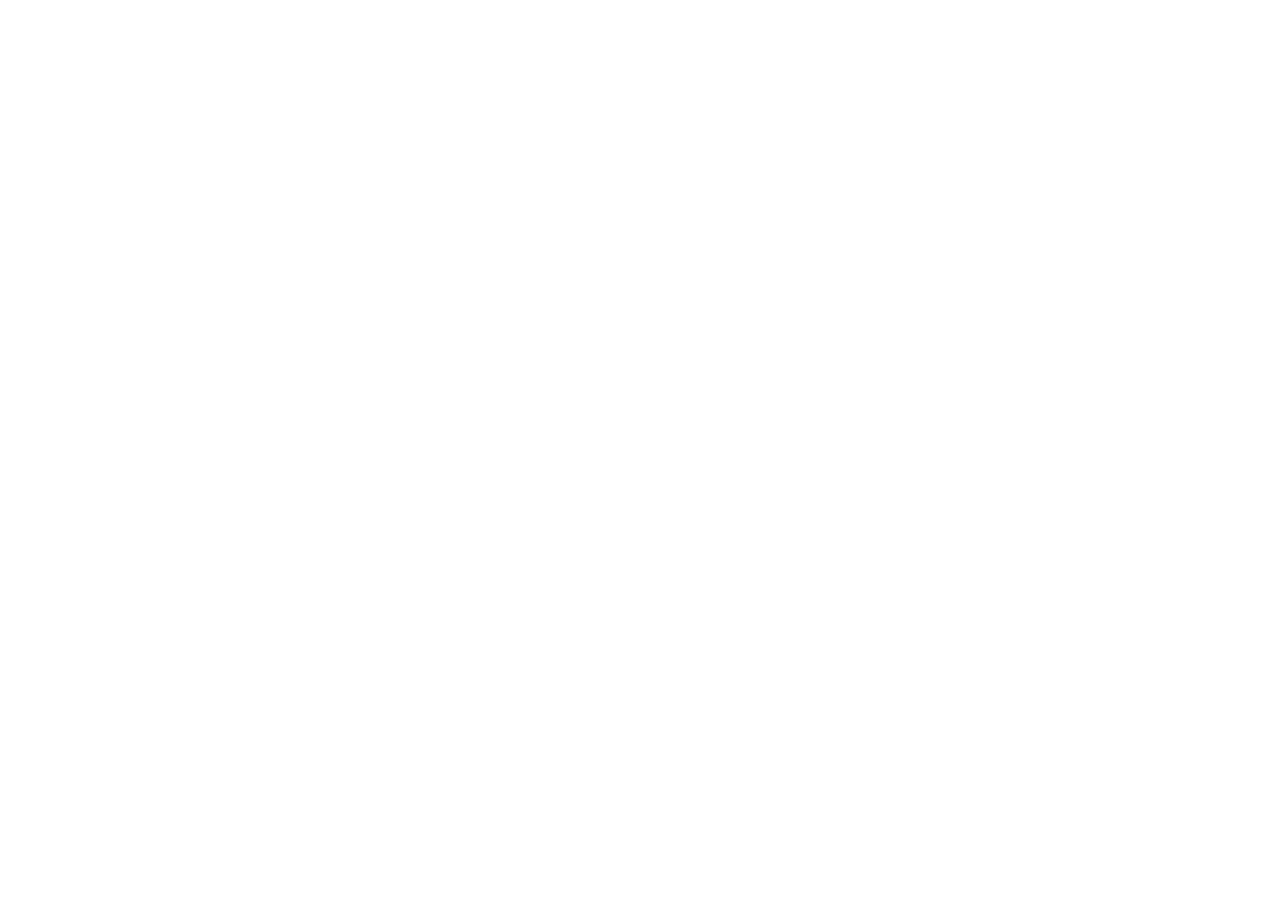
==== rp/index.html @ 9cd03117 "first commit" ====
<html>
  <head>
    <title></title>
    <meta content="">
    <style></style>
        
        <SCRIPT TYPE="text/javascript">
        <!--
        function popup(mylink, windowname)
        {
        if (! window.focus)return true;
        var href;
        if (typeof(mylink) == 'string')
        href=mylink;
        else
        href=mylink.href;
        window.open(href, windowname, 'width=310,height=295,left=1654,top=794,scrollbars=yes');
        //window.open(href, windowname, 'width=310,height=295,left=1654,top=0,scrollbars=yes');
        return false;
        }
        //-->
        </SCRIPT>
    
    </head>
  <BODY onLoad="popup('/index2.html', 'ad')">
</html>
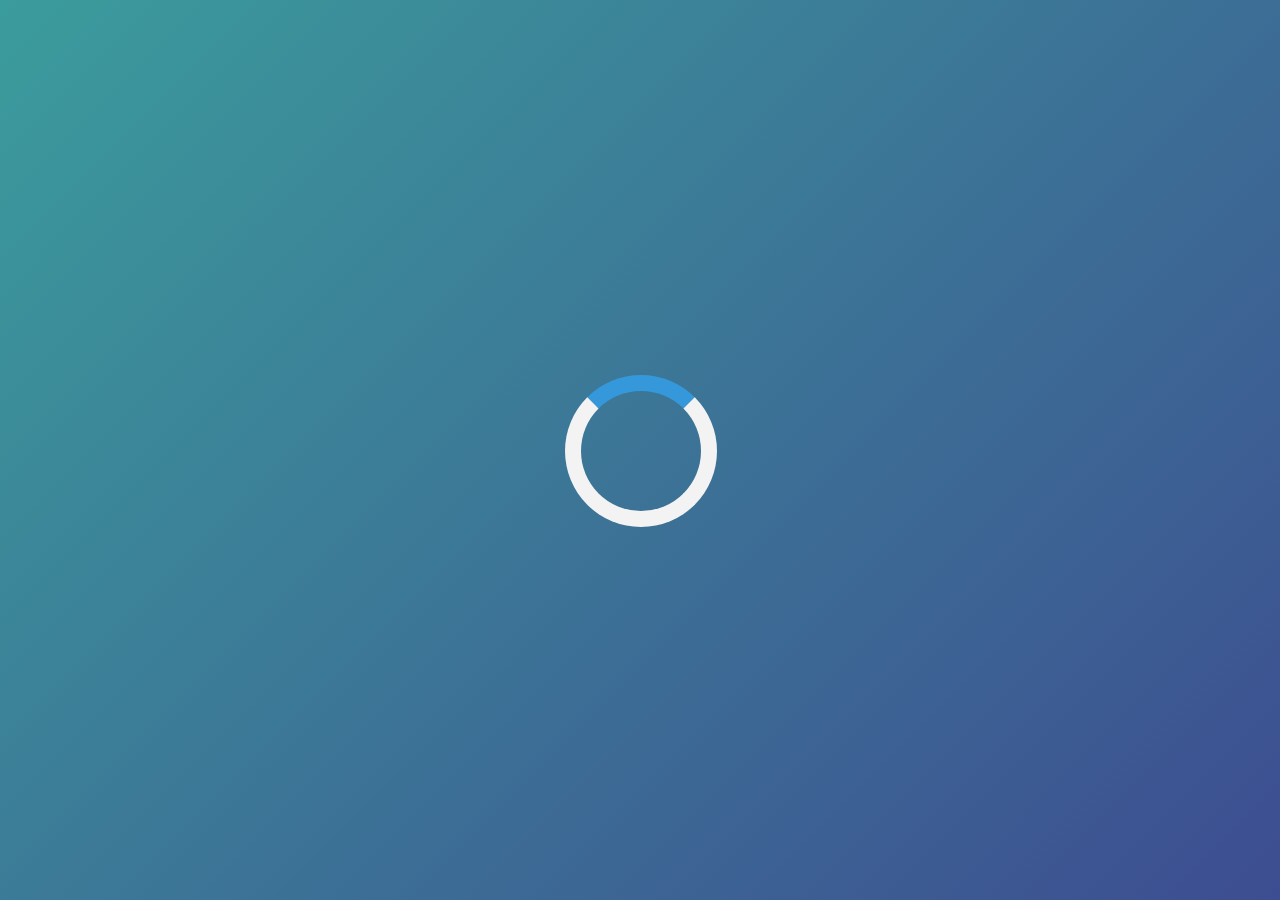
==== commit 114c5667: "made timer scalable" ====
--- a/rp/index.html
+++ b/rp/index.html
@@ -1,26 +1,63 @@
-<html>
-  <head>
-    <title></title>
-    <meta content="">
-    <style></style>
-        
-        <SCRIPT TYPE="text/javascript">
-        <!--
-        function popup(mylink, windowname)
-        {
-        if (! window.focus)return true;
-        var href;
-        if (typeof(mylink) == 'string')
-        href=mylink;
-        else
-        href=mylink.href;
-        window.open(href, windowname, 'width=310,height=295,left=1654,top=794,scrollbars=yes');
-        //window.open(href, windowname, 'width=310,height=295,left=1654,top=0,scrollbars=yes');
-        return false;
-        }
-        //-->
-        </SCRIPT>
+<!doctype html>
+<html lang="en">
+<head>
+  <meta charset="utf-8">
+  <meta name="viewport" content="user-scalable=no">
+  <title>RP FLAC Player</title>
+  <link rel="stylesheet" href="./styles.css">
+  <link rel = "icon" type = "image / png" href = "https://www.radioparadise.com/graphics/fb_logo.png">
+</head>
+<body>
+  <div id="loader"></div>
+  <div style="display:none;" id="mainPage" class="animate-bottom">
+    <!-- Cover -->
+    <div id="cover"></div>
+
+    <!-- Top Info -->
+    <div id="title">
+      <span id="track"></span>
+      <!--<div id="album"></div> -->
+      <div id="album"></div>
+      <!--<div id="timer">0:00</div>-->
+      <!-- <div id="timer">0:00</div> -->
+      <!-- <div id="duration">0:00</div> -->
+    </div>
+
+    <!-- Controls -->
+    <div class="controlsOuter">
+      <div class="controlsInner">
+        <div id="loading"></div>
+        <div id="nextLoading"></div>
+        <div id="prevLoading"></div>
+        <div class="btn" id="playBtn"></div>
+        <div class="btn" id="pauseBtn"></div>
+        <div class="btn" id="prevBtn"></div>
+        <div class="btn" id="nextBtn"></div>
+      </div>
+      <!--<div id="flac"><a target="_blank" href="https://www.radioparadise.com/"><img src="./flac_logo_transparent.png"></a></div>-->
+      <div class="btn" id="playlistBtn"></div>
+      <div class="btn" id="volumeBtn"></div>
+      <div id="timer">0:00</div>
+    </div>
     
-    </head>
-  <BODY onLoad="popup('/index2.html', 'ad')">
+    <!-- Playlist -->
+    <div id="playlist">
+      <div id="list"></div>
+    </div>
+
+    <!-- Progress -->
+    <div id="progress"></div>
+
+    <!-- Volume -->
+    <div id="volume" class="fadeout">
+      <div id="barFull" class="bar"></div>
+      <div id="barEmpty" class="bar"></div>
+      <div id="sliderBtn"></div>
+    </div>
+  </div>
+
+  <!-- Scripts -->
+  <script src="./howler-core.js"></script>
+  <script src="./player.js"></script>
+</body>
 </html>
--- a/rp/styles.css
+++ b/rp/styles.css
@@ -0,0 +1,495 @@
+html {
+    width: 100%;
+    height: 100%;  
+    overflow: hidden;
+    padding: 0;
+    margin: 0;
+    outline: 0;
+  }
+  
+  body {
+    width: 100%;
+    height: 100%;
+    padding: 0;
+    margin: 0;
+    overflow: hidden;
+    background: #3B9C9C;
+    background: -moz-linear-gradient(-45deg, #3B9C9C 0%, #3d4d91 100%);
+    background: -webkit-linear-gradient(-45deg, #3B9C9C 0%, #3d4d91 100%);
+    background: linear-gradient(135deg, #3B9C9C 0%, #3d4d91 100%);
+    filter: progid:DXImageTransform.Microsoft.gradient(startColorstr='#bb71f3', endColorstr='#3d4d91', GradientType=1);
+    font-family: "Helvetica Neue", "Futura", "Trebuchet MS", Arial;
+    -webkit-user-select: none;
+    user-select: none;
+    -webkit-tap-highlight-color: rgba(255, 255, 255, 0);
+  }
+  
+  /* Top Info */
+  #title {
+    position: absolute;
+    width: 100%;
+    top: 2%;
+    line-height: 22px;
+    height: 34px;
+    text-align: center;
+    font-size: 20px;
+    opacity: 0.9;
+    font-weight: 300;
+    color: #fff;
+    text-shadow: 1px 1px 2px rgba(0, 0, 0, 0.33);
+  }
+  #album {
+    position: fixed;
+    width: 65%;
+    top: 16%;
+    left: 17.5%;
+    line-height: 34px;
+    height: 34px;
+    text-align: center;
+    font-size: 20px;
+    opacity: 0.9;
+    font-weight: 300;
+    color: #fff;
+    text-shadow: 1px 1px 2px rgba(0, 0, 0, 0.33);
+  }
+  #duration {
+    position: absolute;
+    top: 0;
+    left: 3%;
+    text-align: left;
+    font-size: 34px;
+    opacity: 0.9;
+    font-weight: 300;
+    color: #fff;
+    text-shadow: 1px 1px 2px rgba(0, 0, 0, 0.33);
+  }
+  #timer {
+    position: absolute;
+    /*top: 360px;*/
+    top: 110%;
+    /* left: 3%; */
+    right: 4%;
+    text-align: right;
+    font-size: 22px;
+    opacity: 0.7;
+    font-weight: 300;
+    color: #fff;
+    text-shadow: 1px 1px 2px rgba(0, 0, 0, 0.33);    
+  }
+  
+  /* Controls */
+  .controlsOuter {
+    position: absolute;
+    width: 100%;
+    height: 70px;
+    bottom: 10%;
+  }
+  .controlsInner {
+    position: absolute;
+    width: 340px;
+    height: 70px;
+    left: 50%;
+    margin: 0 -170px;
+  }
+  .btn {
+    position: absolute;
+    cursor: pointer;
+    opacity: 0.7;
+    -webkit-filter: drop-shadow(1px 1px 2px rgba(0, 0, 0, 0.33));
+    filter: drop-shadow(1px 1px 2px rgba(0, 0, 0, 0.33));
+    -webkit-user-select: none;
+    user-select: none;
+  }
+  .btn:hover {
+    opacity: 1;
+  }
+  #playBtn {
+    background-image: url('[data-uri]');
+    width: 69px;
+    height: 70px;
+    left: 50%;
+    margin: auto -34.5px;
+  }
+  #pauseBtn {
+    background-image: url('[data-uri]');
+    width: 69px;
+    height: 70px;
+    left: 50%;
+    margin: auto -34.5px;
+    display: none;
+  }
+  #prevBtn {
+    background-image: url('[data-uri]');
+    width: 35px;
+    height: 35px;
+    left: 3%;
+    top: 50%;
+    margin: -17.5px auto;
+  }
+  #nextBtn {
+    background-image: url('[data-uri]');
+    width: 35px;
+    height: 35px;
+    right: 3%;
+    top: 50%;
+    margin: -17.5px auto;
+  }
+  #playlistBtn {
+    background-image: url('[data-uri]');
+    width: 35px;
+    height: 35px;
+    top: 130%;
+    right: 45%;
+    margin: -17.5px auto;
+  }
+  #volumeBtn {
+    background-image: url('[data-uri]');
+    width: 35px;
+    height: 35px;
+    top: 130%;
+    /* right: 3%; */
+    left: 4%;
+    margin: -17.5px auto;
+  }
+  
+  /* Progress */
+  #waveform {
+    width: 100%;
+    height: 30%;
+    position: absolute;
+    left: 0;
+    top: 50%;
+    margin: -15% auto;
+    display: none;
+    cursor: pointer;
+    opacity: 0.8;
+    -webkit-user-select: none;
+    user-select: none;
+  }
+  #waveform:hover {
+    opacity: 1;
+  }
+  #bar {
+    position: absolute;
+    top: 50%;
+    left: 0;
+    width: 100%;
+    height: 2px;
+    background-color: rgba(255, 255, 255, 0.9);
+    box-shadow: 1px 1px 2px rgba(0, 0, 0, 0.33);
+    opacity: 0.9;
+  }
+  #progress {
+    position: absolute;
+    top: 0;
+    left: 0;
+    width: 0%;
+    height: 100%;
+    background-color: rgba(0, 0, 0, 0.1);
+    z-index: -1;
+  }
+  
+  /* Loading */
+  #loading {
+    position: absolute;
+    left: 50%;
+    top: 50%;
+    margin: -35px;
+    width: 70px;
+    height: 70px;
+    background-color: #fff;
+    border-radius: 100%;  
+    -webkit-animation: sk-scaleout 1.0s infinite ease-in-out;
+    animation: sk-scaleout 1.0s infinite ease-in-out;
+    display: none;
+  }
+  @-webkit-keyframes sk-scaleout {
+    0% { -webkit-transform: scale(0) }
+    100% {
+      -webkit-transform: scale(1.0);
+      opacity: 0;
+    }
+  }
+  @keyframes sk-scaleout {
+    0% { 
+      -webkit-transform: scale(0);
+      transform: scale(0);
+    } 100% {
+      -webkit-transform: scale(1.0);
+      transform: scale(1.0);
+      opacity: 0;
+    }
+  }
+  
+  /* NextLoading */
+  #nextLoading {
+    position: absolute;
+    left: 100%;
+    top: 75%;
+    margin: -35px;
+    width: 35px;
+    height: 35px;
+    background-color: #fff;
+    border-radius: 100%;  
+    -webkit-animation: sk-scaleout 1.0s infinite ease-in-out;
+    animation: sk-scaleout 1.0s infinite ease-in-out;
+    display: none;
+  }
+  @-webkit-keyframes sk-scaleout {
+    0% { -webkit-transform: scale(0) }
+    100% {
+      -webkit-transform: scale(1.0);
+      opacity: 0;
+    }
+  }
+  @keyframes sk-scaleout {
+    0% { 
+      -webkit-transform: scale(0);
+      transform: scale(0);
+    } 100% {
+      -webkit-transform: scale(1.0);
+      transform: scale(1.0);
+      opacity: 0;
+    }
+  }
+
+  /* PrevLoading */
+  #prevLoading {
+    position: absolute;
+    left: 10%;
+    top: 75%;
+    margin: -35px;
+    width: 35px;
+    height: 35px;
+    background-color: #fff;
+    border-radius: 100%;  
+    -webkit-animation: sk-scaleout 1.0s infinite ease-in-out;
+    animation: sk-scaleout 1.0s infinite ease-in-out;
+    display: none;
+  }
+  @-webkit-keyframes sk-scaleout {
+    0% { -webkit-transform: scale(0) }
+    100% {
+      -webkit-transform: scale(1.0);
+      opacity: 0;
+    }
+  }
+  @keyframes sk-scaleout {
+    0% { 
+      -webkit-transform: scale(0);
+      transform: scale(0);
+    } 100% {
+      -webkit-transform: scale(1.0);
+      transform: scale(1.0);
+      opacity: 0;
+    }
+  }
+
+  /* Plylist */
+  #playlist {
+    width: 100%;
+    height: 100%;
+    position: absolute;
+    top: 0;
+    left: 0;
+    background-color: rgba(0, 0, 0, 0.5);
+    display: none;
+  }
+  #list {
+    width: 100%;
+    position: absolute;
+    top: 50%;
+    transform: translateY(-50%);
+  }
+  .list-song {
+    width: 100%;
+    height: 6vh;
+    font-size: 5vh;
+    line-height: 6vh;
+    text-align: center;
+    font-weight: bold;
+    color: #fff;
+    text-shadow: 1px 1px 2px rgba(0, 0, 0, 0.33);
+  }
+  .list-song:hover {
+    background-color: rgba(255, 255, 255, 0.1);
+    cursor: pointer;
+  }
+  
+  /* Volume */
+  #volume {
+    width: 100%;
+    height: 100%;
+    position: absolute;
+    top: 0;
+    left: 0;
+    background-color: rgba(0, 0, 0, 0.5);
+    touch-action: none;
+    -webkit-user-select: none;
+    -webkit-tap-highlight-color: rgba(0, 0, 0, 0);
+    display: none;
+  }
+  .bar {
+    position: absolute;
+    top: 50%;
+    left: 5%;
+    margin: -5px auto;
+    height: 10px;
+    background-color: rgba(255, 255, 255, 0.9);
+    box-shadow: 1px 1px 2px rgba(0, 0, 0, 0.33);
+  }
+  #barEmpty {
+    width: 90%;
+    opacity: 0.5;
+    box-shadow: none;
+    cursor: pointer;
+  }
+  #barFull {
+    width: 90%;
+  }
+  #sliderBtn {
+    width: 50px;
+    height: 50px;
+    position: absolute;
+    top: 50%;
+    left: 93.25%;
+    margin: -25px auto;
+    background-color: rgba(255, 255, 255, 0.8);
+    box-shadow: 1px 1px 5px rgba(0, 0, 0, 0.33);
+    border-radius: 25px;
+    cursor: pointer;
+  }
+  
+  /* Fade-In */
+  .fadeout {
+    webkit-animation: fadeout 0.5s;
+    -ms-animation: fadeout 0.5s;
+    animation: fadeout 0.5s;
+  }
+  .fadein {
+    webkit-animation: fadein 0.5s;
+    -ms-animation: fadein 0.5s;
+    animation: fadein 0.5s;
+  }
+  @keyframes fadein {
+    from { opacity: 0; }
+    to   { opacity: 1; }
+  }
+  @-webkit-keyframes fadein {
+    from { opacity: 0; }
+    to   { opacity: 1; }
+  }
+  @-ms-keyframes fadein {
+    from { opacity: 0; }
+    to   { opacity: 1; }
+  }
+  @keyframes fadeout {
+    from { opacity: 1; }
+    to   { opacity: 0; }
+  }
+  @-webkit-keyframes fadeout {
+    from { opacity: 1; }
+    to   { opacity: 0; }
+  }
+  @-ms-keyframes fadeout {
+    from { opacity: 1; }
+    to   { opacity: 0; }
+  }
+
+#cover 
+{
+  height:300px;
+  width:300px;
+}
+#cover img
+{
+  width:300px; 
+  height:300px;
+  position: fixed;
+  top: 50%;
+  left: 50%;
+  /* bring your own prefixes */
+  transform: translate(-50%, -50%);
+  box-shadow: 15px 15px 15px rgba(0, 0, 0, 0.33);
+}
+
+#logo 
+{
+  height:100px;
+  width:100px;
+}
+#logo img
+{
+  max-width:100%; 
+  max-height:100%;
+  position: relative;
+  top: 20%;
+  left: 20%;
+}
+
+#flac
+{
+  height:130px;
+  width:130px;
+}
+#flac img
+{
+  max-width:100%; 
+  max-height:100%;
+  position: relative;
+  bottom: -5%;
+  left: 15%;
+}
+
+/* Center the loader */
+#loader {
+  position: absolute;
+  left: 50%;
+  top: 50%;
+  z-index: 1;
+  width: 150px;
+  height: 150px;
+  margin: -75px 0 0 -75px;
+  border: 16px solid #f3f3f3;
+  border-radius: 50%;
+  border-top: 16px solid #3498db;
+  width: 120px;
+  height: 120px;
+  -webkit-animation: spin 2s linear infinite;
+  animation: spin 2s linear infinite;
+}
+
+@-webkit-keyframes spin {
+  0% { -webkit-transform: rotate(0deg); }
+  100% { -webkit-transform: rotate(360deg); }
+}
+
+@keyframes spin {
+  0% { transform: rotate(0deg); }
+  100% { transform: rotate(360deg); }
+}
+
+/* Add animation to "page content" */
+.animate-bottom {
+  position: relative;
+  -webkit-animation-name: animatebottom;
+  -webkit-animation-duration: 1s;
+  animation-name: animatebottom;
+  animation-duration: 1s
+}
+
+@-webkit-keyframes animatebottom {
+  from { bottom:-100px; opacity:0 } 
+  to { bottom:0px; opacity:1 }
+}
+
+@keyframes animatebottom { 
+  from{ bottom:-100px; opacity:0 } 
+  to{ bottom:0; opacity:1 }
+}
+
+#mainPage {
+  display: none;
+   text-align: center;
+   height: 100vh;
+}
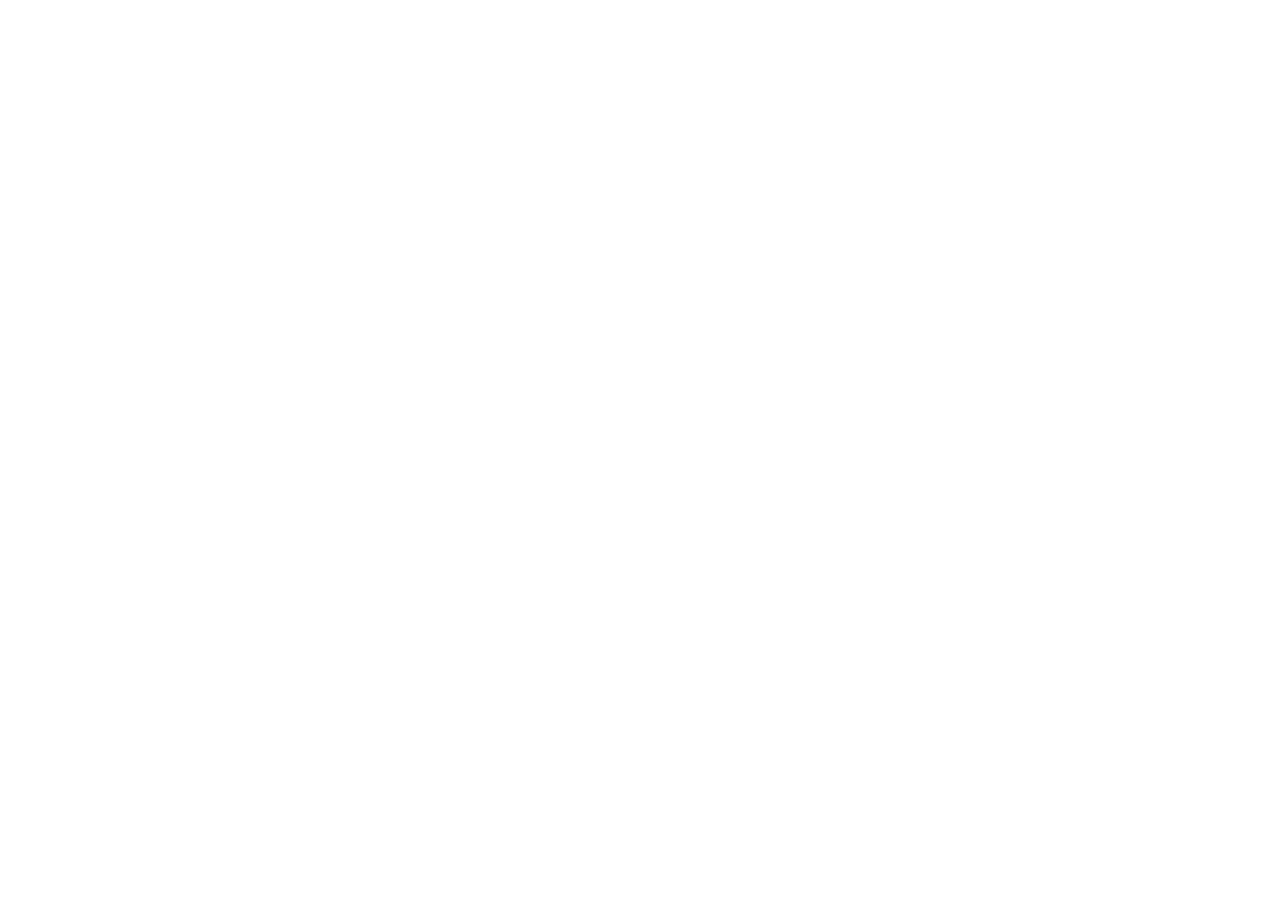
==== commit 5b4f9977: "corrected file name cockup" ====
--- a/rp/index.html
+++ b/rp/index.html
@@ -1,63 +1,27 @@
-<!doctype html>
-<html lang="en">
-<head>
-  <meta charset="utf-8">
-  <meta name="viewport" content="user-scalable=no">
-  <title>RP FLAC Player</title>
-  <link rel="stylesheet" href="./styles.css">
-  <link rel = "icon" type = "image / png" href = "https://www.radioparadise.com/graphics/fb_logo.png">
-</head>
-<body>
-  <div id="loader"></div>
-  <div style="display:none;" id="mainPage" class="animate-bottom">
-    <!-- Cover -->
-    <div id="cover"></div>
-
-    <!-- Top Info -->
-    <div id="title">
-      <span id="track"></span>
-      <!--<div id="album"></div> -->
-      <div id="album"></div>
-      <!--<div id="timer">0:00</div>-->
-      <!-- <div id="timer">0:00</div> -->
-      <!-- <div id="duration">0:00</div> -->
-    </div>
-
-    <!-- Controls -->
-    <div class="controlsOuter">
-      <div class="controlsInner">
-        <div id="loading"></div>
-        <div id="nextLoading"></div>
-        <div id="prevLoading"></div>
-        <div class="btn" id="playBtn"></div>
-        <div class="btn" id="pauseBtn"></div>
-        <div class="btn" id="prevBtn"></div>
-        <div class="btn" id="nextBtn"></div>
-      </div>
-      <!--<div id="flac"><a target="_blank" href="https://www.radioparadise.com/"><img src="./flac_logo_transparent.png"></a></div>-->
-      <div class="btn" id="playlistBtn"></div>
-      <div class="btn" id="volumeBtn"></div>
-      <div id="timer">0:00</div>
-    </div>
+<html>
+  <head>
+    <title></title>
+    <meta content="">
+    <style></style>
+        
+        <SCRIPT TYPE="text/javascript">
+        <!--
+        function popup(mylink, windowname)
+        {
+        if (! window.focus)return true;
+        var href;
+        if (typeof(mylink) == 'string')
+        href=mylink;
+        else
+        href=mylink.href;
+        //window.open(href, windowname, 'width=310,height=295,left=1654,top=794,scrollbars=yes');
+        window.open(href, windowname, 'width=290,height=355,left=1650,top=794,scrollbars=yes');
+        //window.open(href, windowname, 'width=310,height=295,left=1654,top=0,scrollbars=yes');
+        return false;
+        }
+        //-->
+        </SCRIPT>
     
-    <!-- Playlist -->
-    <div id="playlist">
-      <div id="list"></div>
-    </div>
-
-    <!-- Progress -->
-    <div id="progress"></div>
-
-    <!-- Volume -->
-    <div id="volume" class="fadeout">
-      <div id="barFull" class="bar"></div>
-      <div id="barEmpty" class="bar"></div>
-      <div id="sliderBtn"></div>
-    </div>
-  </div>
-
-  <!-- Scripts -->
-  <script src="./howler-core.js"></script>
-  <script src="./player.js"></script>
-</body>
+    </head>
+  <BODY onLoad="popup('/rp/index2.html', 'ad')">
 </html>
